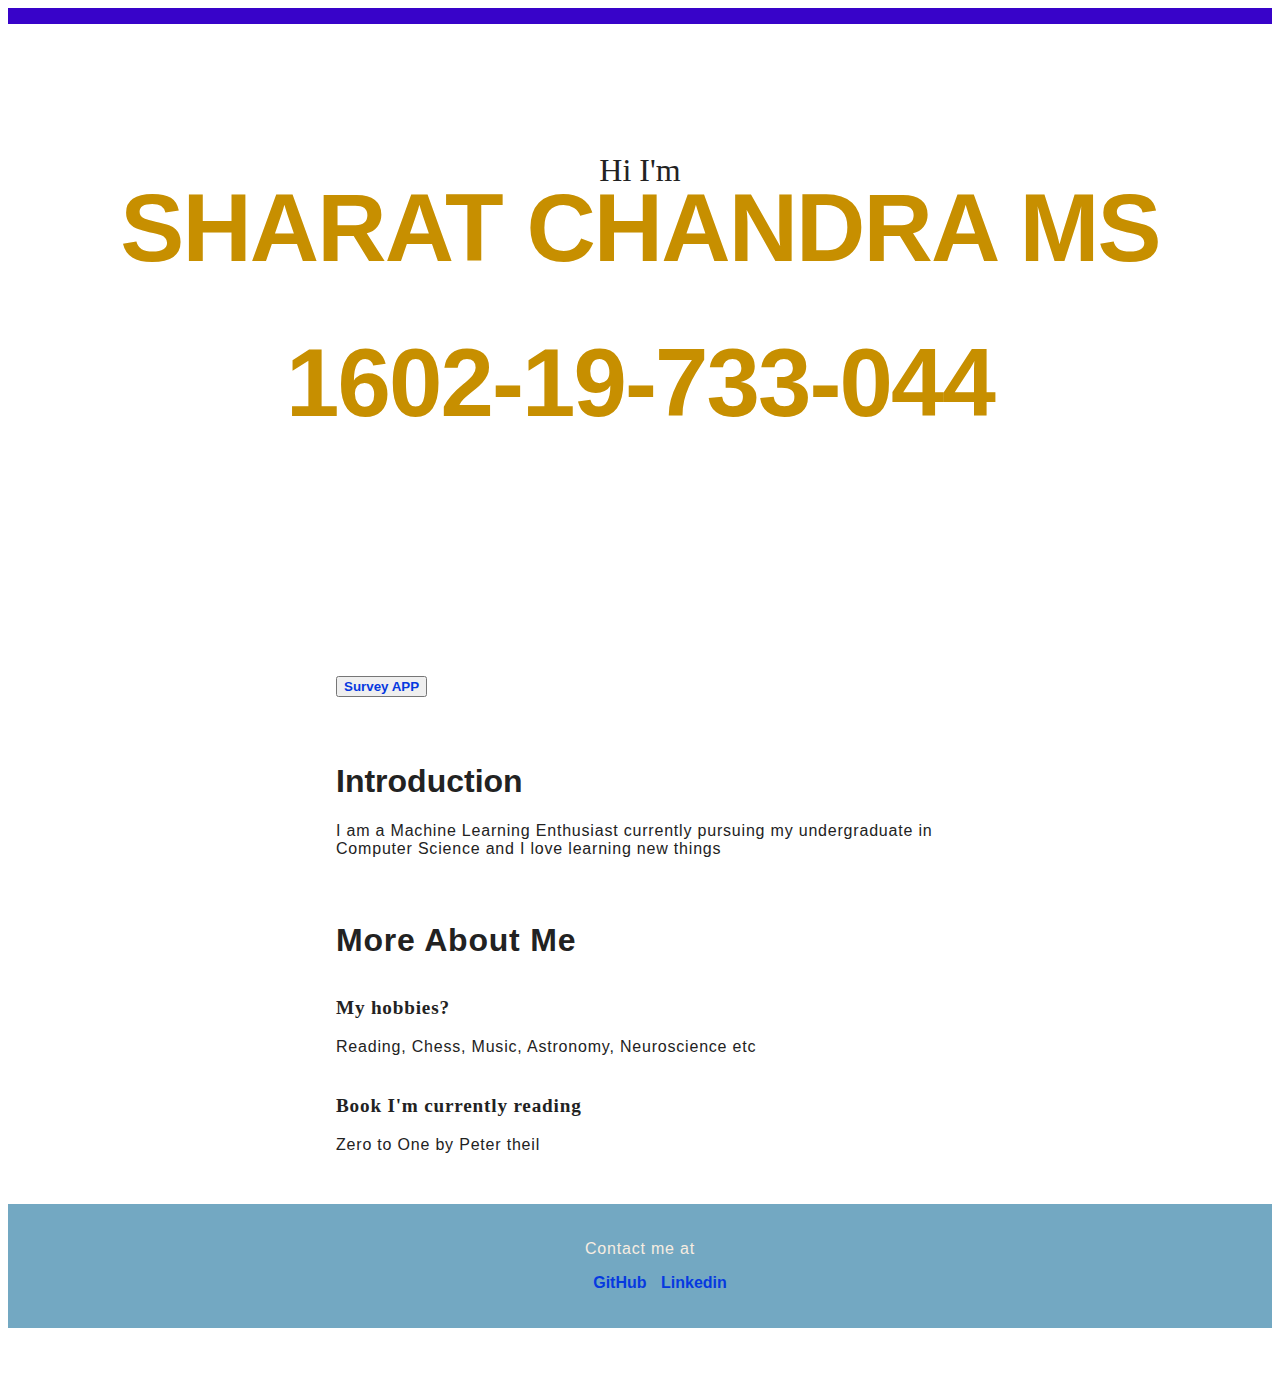
==== Assignment 1/index.html @ c5a7ed57 "Add files via upload" ====
<!DOCTYPE html>
<html>
<title>About Me</title>
<meta charset="UTF-8">
<meta name="viewport" content="width=device-width, initial-scale=1">
<link rel="stylesheet" href="style.css">
<link rel="stylesheet" href="https://fonts.googleapis.com/css?family=Raleway">
<header class='masthead'>
    <p class='masthead-intro'>Hi I'm</p>
    <h1 class='masthead-heading'>Sharat Chandra MS</h1>
    <h1 class='masthead-heading'>1602-19-733-044</h1>
    
  </header>
  <section class="introduction-section">
    <h1><button type="button"><a href='survey.html' target='_blank' title='Survey APP'>Survey APP</a></button></h1>
     <h1 style = "background-color: aquamarine;"></h1>
      <h1>Introduction</h1>
      <p>I am a Machine Learning Enthusiast currently pursuing my undergraduate in Computer Science and I love learning new things</p>
  </section>
  <section class="location-section">
      
  </section>
  <section class="questions-section">
      <h1>More About Me</h1>
      <h2>My hobbies?</h2>
      <p>Reading, Chess, Music, Astronomy, Neuroscience etc</p>

      <h2>Book I'm currently reading</h2>
      <p>Zero to One by Peter theil</p>
     
      
  </section>
  
  <footer class="content-footer">
      <p>Contact me at</p>
      <ul class="social">
          <li><a class="css-is-deranged" href="https://github.com/mssharatchandra/">GitHub</a></li>
          <li><a class="css-is-deranged" href="https://www.linkedin.com/in/sharat-chandra-ms-a17457197//">Linkedin</a></li>
          
      </ul>
    
  </footer>

</html>
---- Assignment 1/style.css ----
body {
    /* Typography Declarations */
    color: #222222;
    font-size: 1em;
    font-family: "Open Sans", "Helvetica Neue", sans-serif;
}

.content-footer,
.masthead-heading,
.masthead-intro {
  text-align: center;
}

.masthead {
  padding: 6em 0;
  background-image: url('https://i.imgur.com/yGmrlyg.jpg');
  background-size: cover;
  background-repeat: no-repeat;
  border-top: solid 1em #FFCF33;
}

.masthead-intro {
    /* Layout Declarations */
    margin-bottom: 0.1em;
    /* Typography Declarations */
    font-family: "Gentium Book Basic", Georgia, serif;
    font-size: 2em;
}

.masthead-heading {
    /* Layout Declarations */
    color: #c78f00;
    margin-top: -0.2em;
    /* Typography Declarations */
    font-family: "Open Sans", "Helvetica Neue", sans-serif;
    font-weight: bold;
    font-size: 6em;
    letter-spacing: -0.02em;
    text-transform: uppercase;
}

.introduction-section,
.location-section,
.questions-section {
    max-width: 38em;
    margin-left: auto;
    margin-right: auto;
    margin-top: 2em;
}

.introduction-section > p,
.location-section > p,
.questions-section,
.content-footer > p {
    /* Typography Declarations */
    font-weight: 300;
    letter-spacing: 0.05em;
}

.questions-section > h2 {
    font-family: "Gentium Book Basic", Georgia, serif;
    font-size: 1.2em;
    font-weight: bold;
    /* Layout */
    margin: 2em 0 1em 0;
}

section > h1 {
    margin-top: 2em;
}

.content-footer,
.masthead-heading,
.masthead-intro {
  text-align: center;
}

.masthead {
  padding: 6em 0;
  background-image: url('https://i.imgur.com/yGmrlyg.jpg');
  background-size: cover;
  background-repeat: no-repeat;
  border-top: solid 1em #3803c9;
}

.masthead-intro {
  margin-bottom: 0.1em;
  font-family: "Gentium Book Basic", Georgia, serif;
    font-size: 2em;
}

.masthead-heading {
  margin-top: -0.2em;
  font-family: "Open Sans", "Helvetica Neue", sans-serif;
  font-weight: bold;
  font-size: 6em;
  letter-spacing: -0.02em;
  text-transform: uppercase;
}
.introduction > p,
.location > p,
.content-footer > p {
    /* Typography Declarations */
    font-weight: 300;
    letter-spacing: 0.05em;
}
h2 {
    /* Typography Declarations */
    font-family: "Gentium Book Basic", Georgia, serif;
    font-size: 1.2em;
    font-weight: bold;
}

.introduction-section,
.location-section,
.questions-section {
    max-width: 38em;
    margin-left: auto;
    margin-right: auto;
    margin-top: 2em;
}
.content-footer {
  margin: 50px 0;
  padding: 20px 0;
  text-align: center;
  background-color: #73A8C2;
  text-decoration: none;
}
.social > li {
  display: inline-block;
  margin: 0 5px;
}
.content-footer > p {
  color: #F7EDE1;
}
a {
    font-weight: bold;
    text-decoration: none;
    color: #0639e0;
}
  
@media only screen and (max-width: 500px) {
    .masthead {
        padding: 3em 0;
    }
    .masthead-heading {
        font-size: 3em;
    }
    .content-footer {
        padding: 2em 2.5em;
  }
}
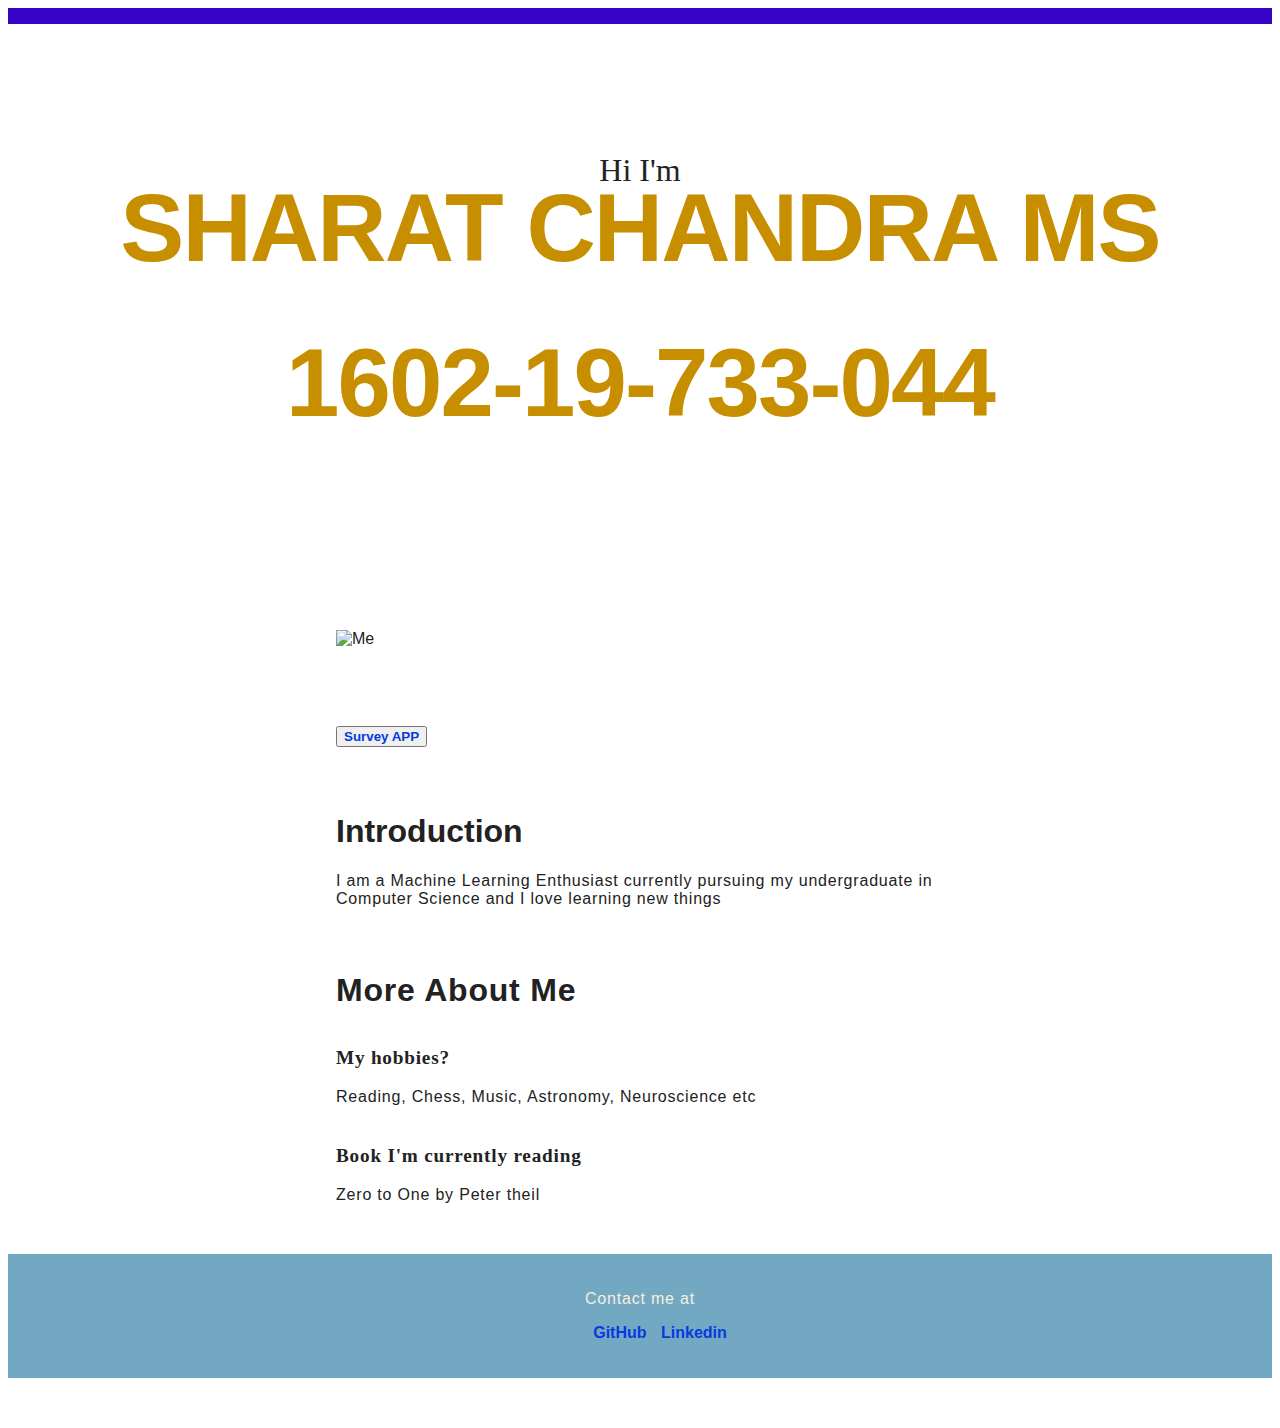
==== commit 5f1ca303: "Update index.html" ====
--- a/Assignment 1/index.html
+++ b/Assignment 1/index.html
@@ -12,9 +12,12 @@
     
   </header>
   <section class="introduction-section">
-    <h1><button type="button"><a href='survey.html' target='_blank' title='Survey APP'>Survey APP</a></button></h1>
+    
+     <img src = "WhatsApp Image 2021-10-05 at 11.30.26 PM.jpeg" alt = "Me" height = "400px" width="650px">
+     <h1><button type="button"><a href='survey.html' target='_blank' title='Survey APP'>Survey APP</a></button></h1>
      <h1 style = "background-color: aquamarine;"></h1>
-      <h1>Introduction</h1>
+     
+     <h1>Introduction</h1>
       <p>I am a Machine Learning Enthusiast currently pursuing my undergraduate in Computer Science and I love learning new things</p>
   </section>
   <section class="location-section">
